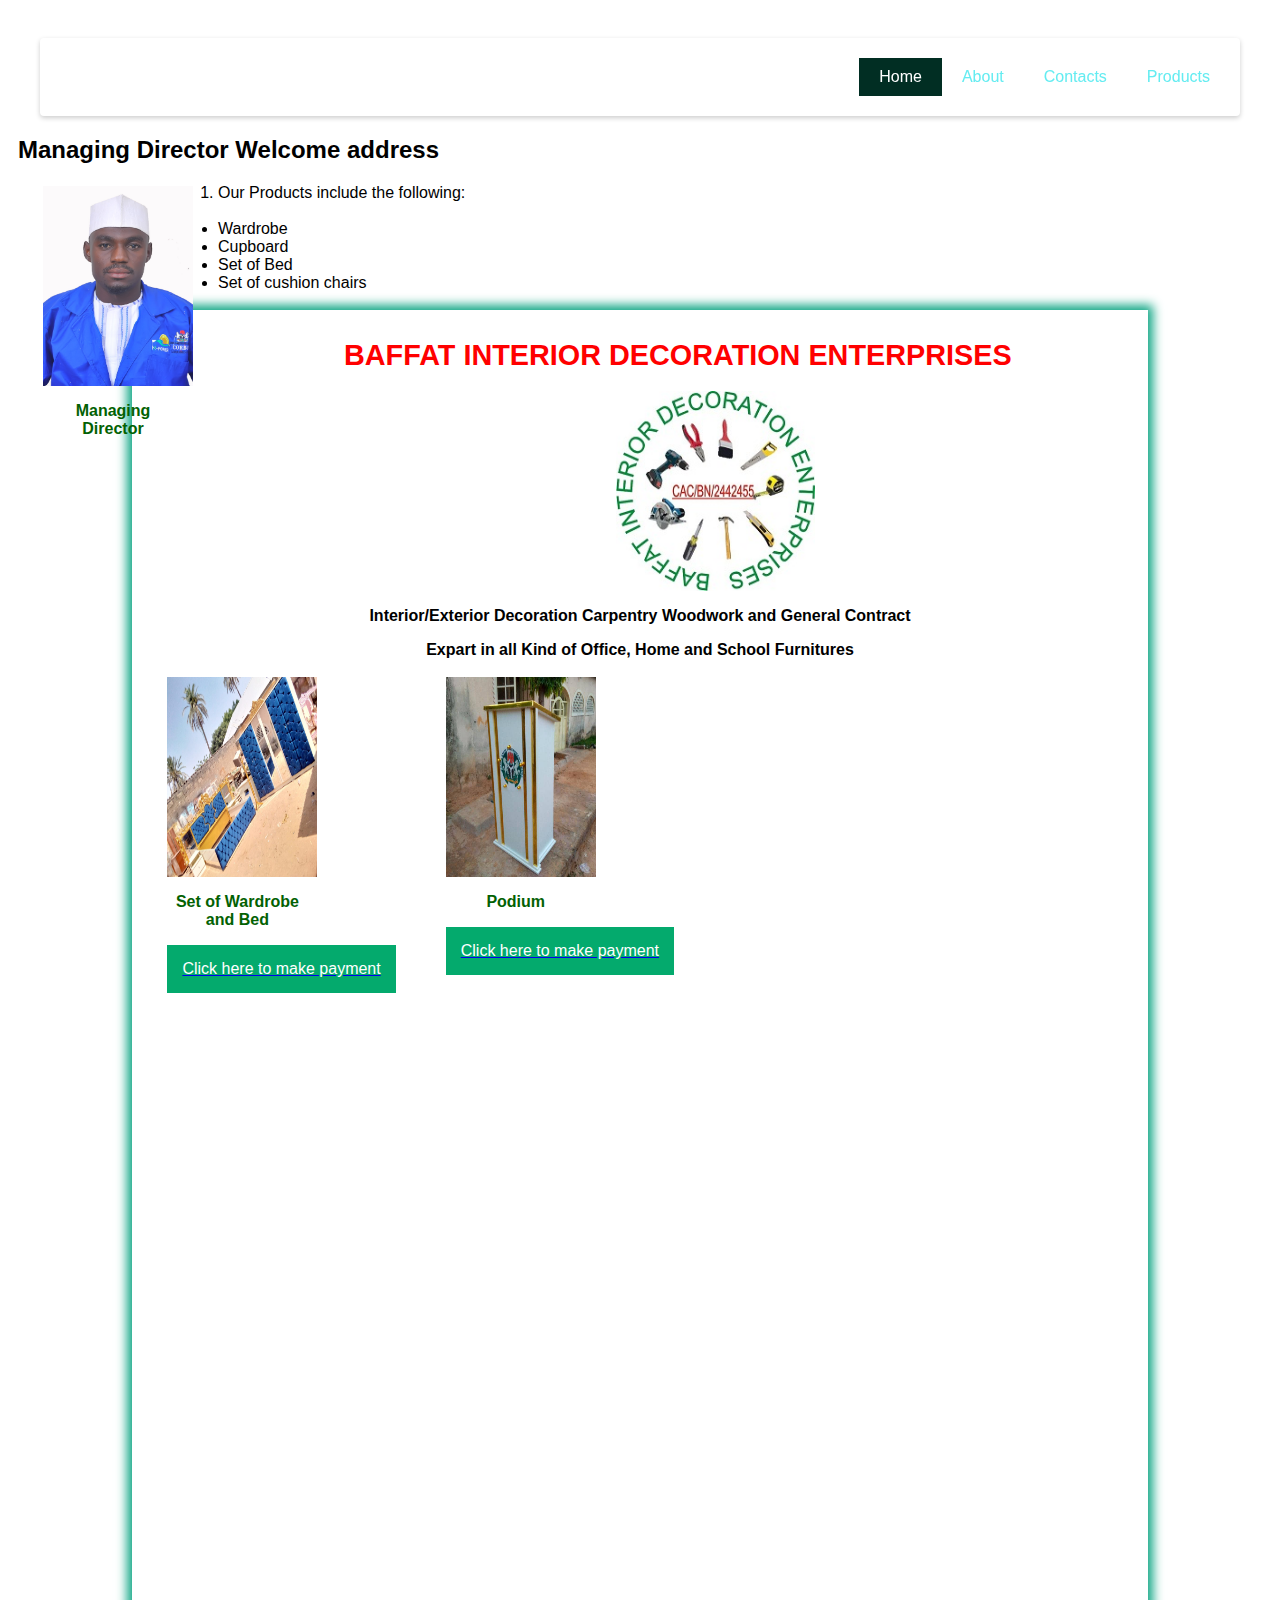
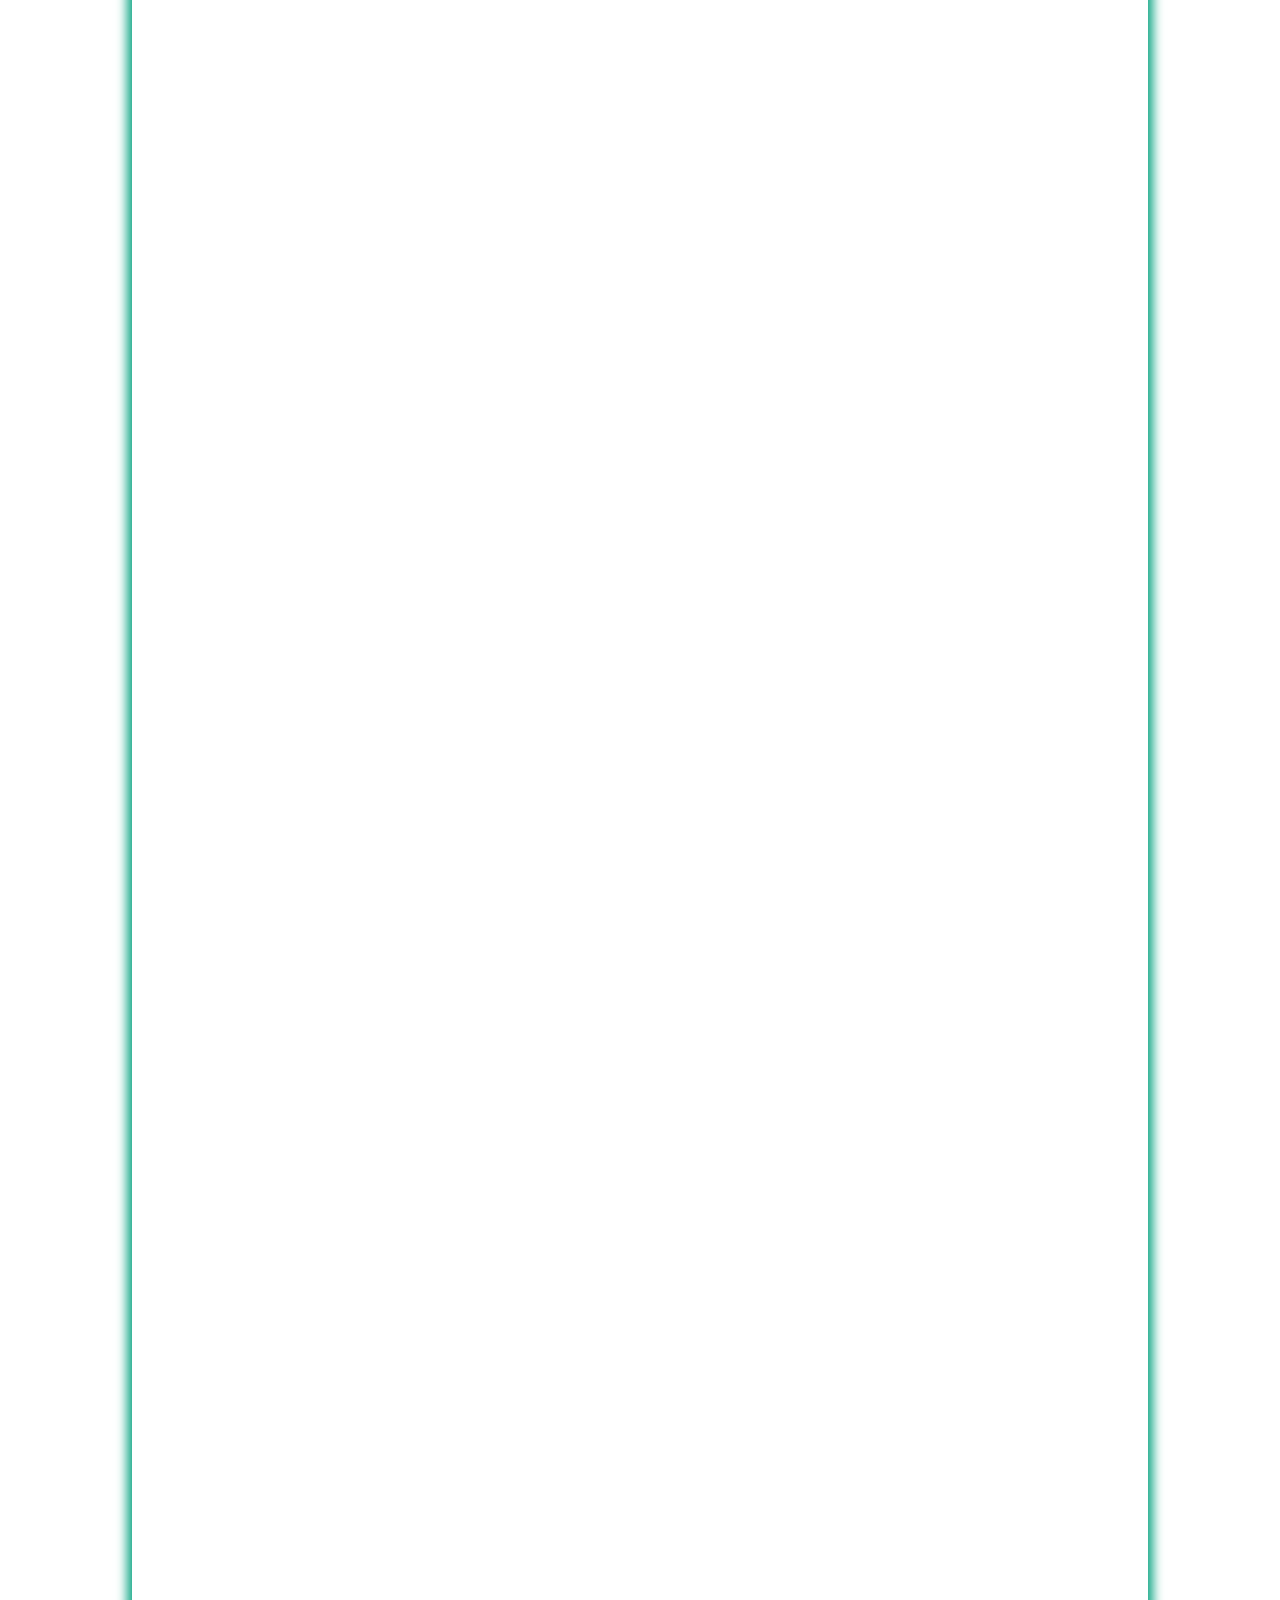
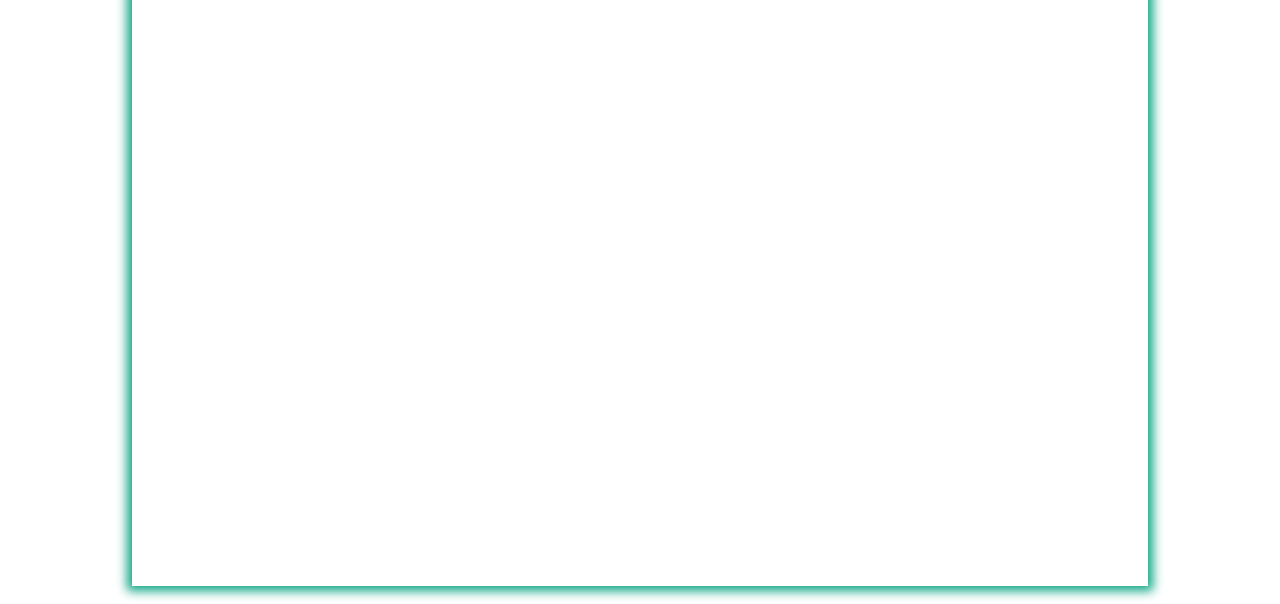
==== index.html @ 776082e8 "all code" ====
<html>
    <head>
        <title>Baffat</title>
        <link rel="stylesheet" href="index.css">
        <link rel="stylesheet" href="font-awesome/css/font-awesome.min.css">
        <script type="text/javascript" src="jquery-3.6.0.min.js"></script> 
    </head>
    <body>
        <header>
            <div class="menu-toggle"></div>
            <nav>
                <ul>
                  <li><a href="index.html" class="active">Home</a></li>
                  <li><a href="about.html">About</a></li>
                  <li><a href="contact.html">Contacts</a></li>
                  <li><a href="products.html">Products</a></li>
                </ul>
            </nav>
            <div class="clearfix"></div>
        </header>

            <h2><strong>Managing Director Welcome address</strong></h2>
            <section> 
            <img src="DSC_0494 (2).JPG" alt="one" id="daya">
            <p id="under"><strong>Managing Director</strong></p>
            </section>
        <ol>
            <li>Our Products include the following:</li>
        </ol>
        <ul>
            <li>Wardrobe</li>
            <li>Cupboard</li>
            <li>Set of Bed</li>
            <li>Set of cushion chairs</li>
        </ul>
        </div>
        <div class="container">
            <h1>Baffat Interior Decoration Enterprises</h1>
            <img src="Logo New 1.jpg" id="fat">
            <p id><strong>Interior/Exterior Decoration Carpentry Woodwork and General Contract</strong></p>
            <p id><strong>Expart in all Kind of Office, Home and School Furnitures</strong></p>
            <section>
                <img src="Wardrobe and Bed.jpeg" alt="one" id="daya">
                <p id="under"><strong>Set of Wardrobe and Bed</strong></p>
                <a href="https://paystack.com/pay/v2bkbr3n1f">
                    <button>Click here to make payment</button></a>
                </a>
            </section>
            <section>
                <img src="Podium.jpeg" alt="whistle" id="daya">
                <p id="under"><strong>Podium</strong></p>
                <a href="https://paystack.com/pay/gjy5828-xw">
                    <button>Click here to make payment</button></a>
                </a>
            </section>          
        </div>
        <script type="text/javascript" src="index.js"></script>
    </body>
</html>
---- index.css ----
header{
    position: relative;
    max-width: 1200px;
    margin: 20px auto;
    padding: 10px;
    background: #fff;
    box-sizing: border-box;
    border-radius: 4px;
    box-shadow: 0 2px 5px rgba(0,0,0,.2);
    position: sticky;
    top: 0;
  }
  .logo{
    height: 100px;
    padding: 0 20px;
    box-sizing: border-box;
    float: left;
  }
  nav{
    float: right;
  }
  .clearfix{
    clear: both;
  }
  nav ul{
    margin: 0;
    padding: 0;
    display: flex;
  }
  nav ul li{
    list-style: none;
  }
  nav ul li a{
    display: block;
    margin: 10px 0;
    padding: 10px 20px;
    text-decoration: none;
    color: #64ecf1;
  }
  nav ul li a.active,
  nav ul li a:hover
  {
    background: #012e23;
    color: #ffffff;
    transition: 0.5s;
  }
  
  @media (max-width: 1200px){
    header{
        margin: 20px;
    }
  }
  @media (max-width: 1000px){
    .menu-toggle{
        display: block;
        width:   50px;
        height: 50px;
        margin: 10px;
        background: rgb(188, 196, 243);
        float: right;
        cursor: pointer;
        text-align: center;
        font-size: 30px;
        color: #036103;
    }
  .menu-toggle:before{
    content: '\f0c9';
    font-family: fontAwesome;
    line-height: 40px;
  }
  .menu-toggle.active:before{
    content: '\f00d';
  }
  nav{
    display: none;
  }
  nav.active{
    display: block;
    width: 100%;
  }
  nav.active ul{
    display: block;
  }
  nav.active ul li a{
    margin: 0;
  }
  }

.container{
    margin: 0 auto;
    width: 80%;
    padding: 10px;
    box-shadow: 0px 0px 10px 5px #0fa685;
    height: 400%;
}
body{
    font-family: 'Segoe UI', Tahoma, Geneva, Verdana, sans-serif;
    padding: 10px;
}

h1{
    color:rgb(255, 0, 0);
    font-size: 1.8rem;
    text-transform: uppercase;
    text-align: center;
}
button {
    background-color: #04AA6D; 
    border: none;
    color: white;
    padding: 15px;
    text-align: center;
    text-decoration: none;
    display: grid;
    font-size: 16px;
    position: relative;
  }
  
#daya{
    width: 150px;
    padding-left: 0px 25px;
}
section{
    float: left;
    margin: 0 auto;
    padding: 2px 25px;

}
#under{
    text-align: center;
    max-width: 140px;
    color: #036103;
}
p{
    text-align: center;
}
#fat{
  width: 20%;
  margin-left: 40%;
}
#ikhlasee{
  text-align: justify;
  padding: 8px 12px;
}
ul{
  text-align: justify;
  padding: 2px 20px;
}

img { 
width: 200px;
height: 200px;
}
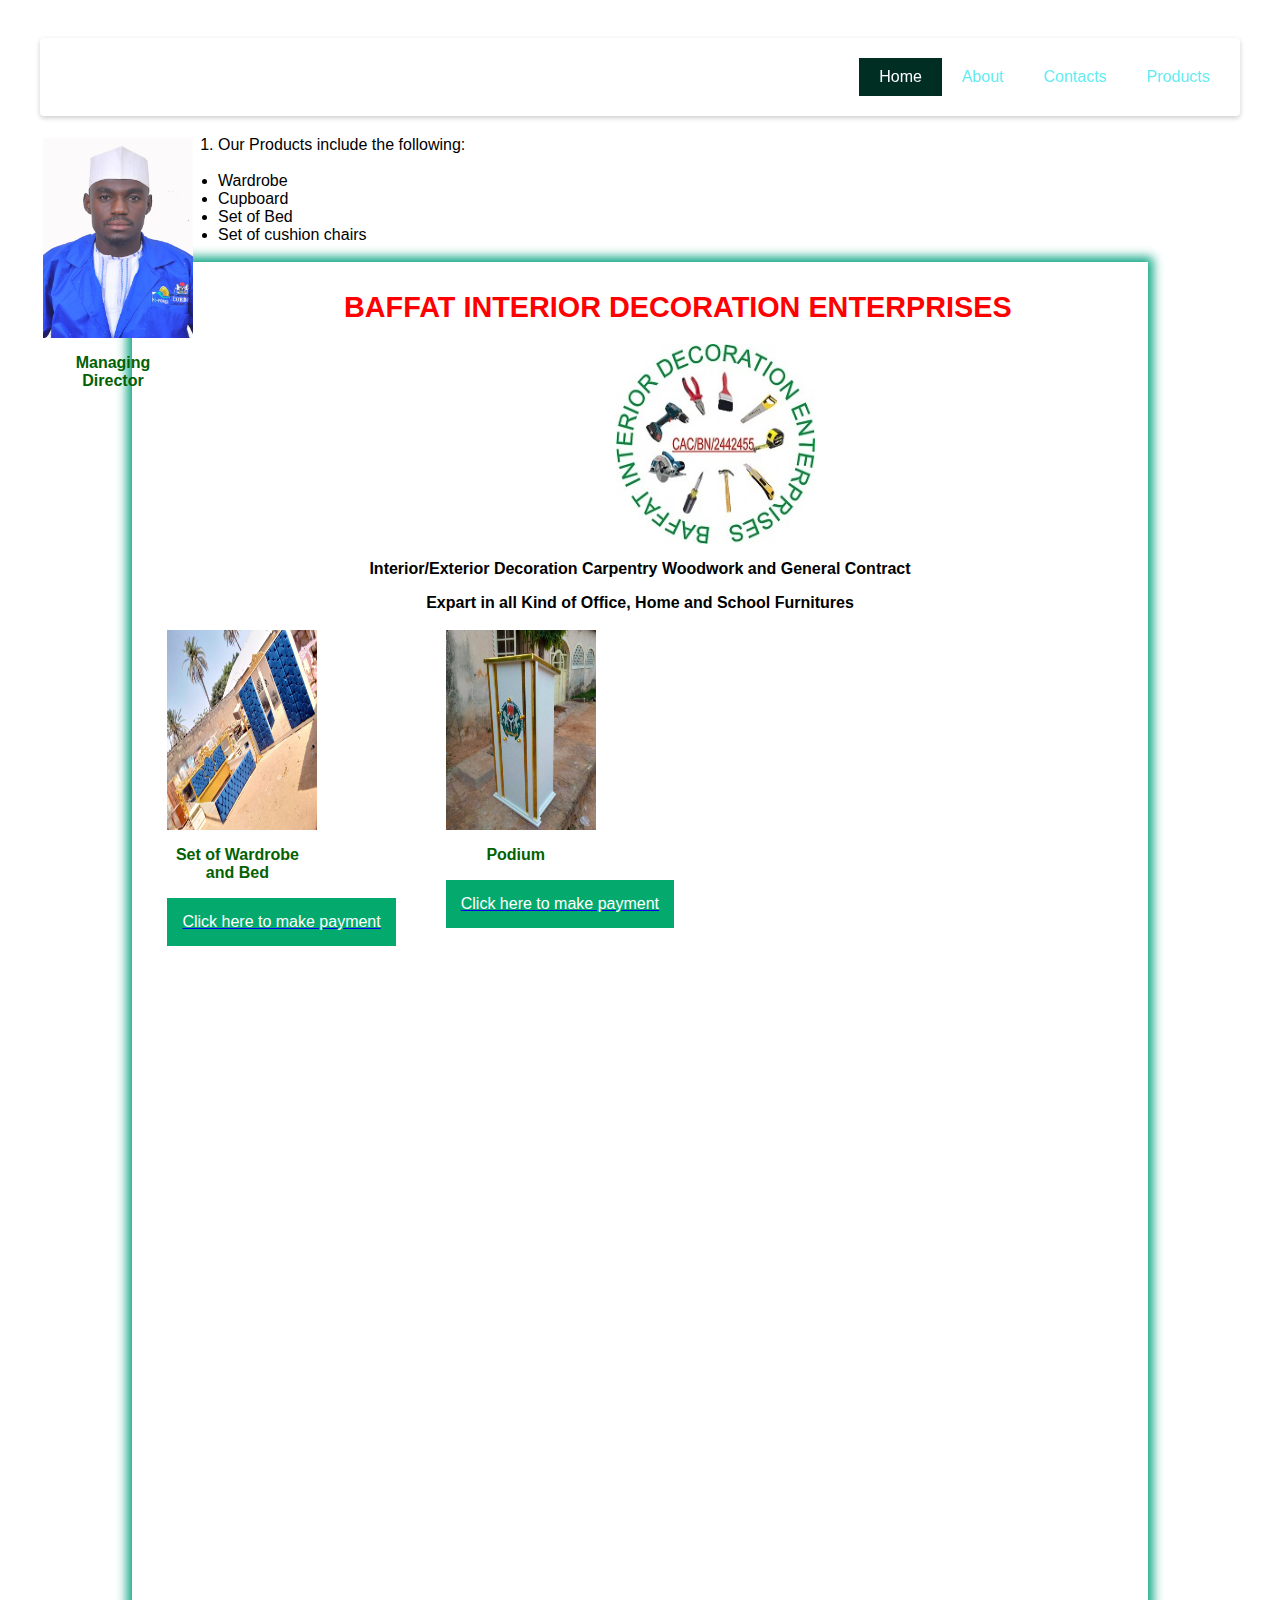
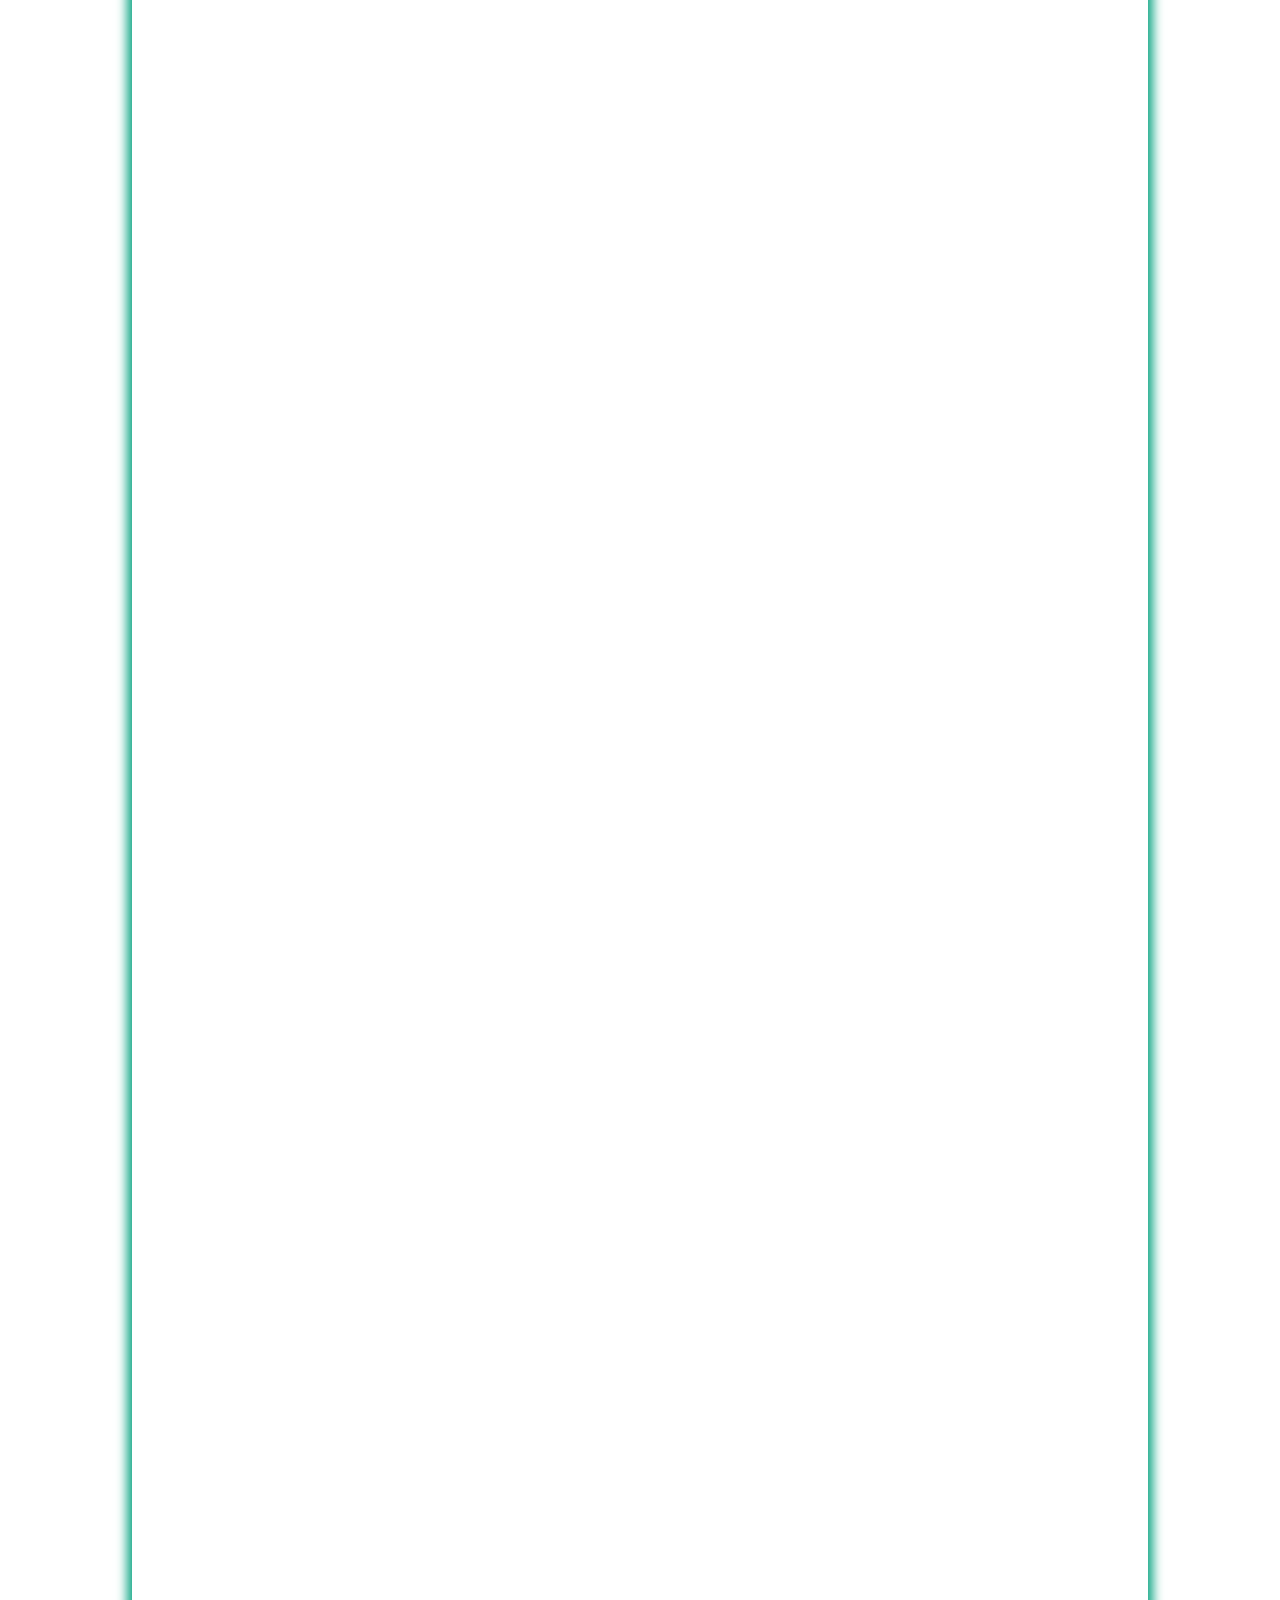
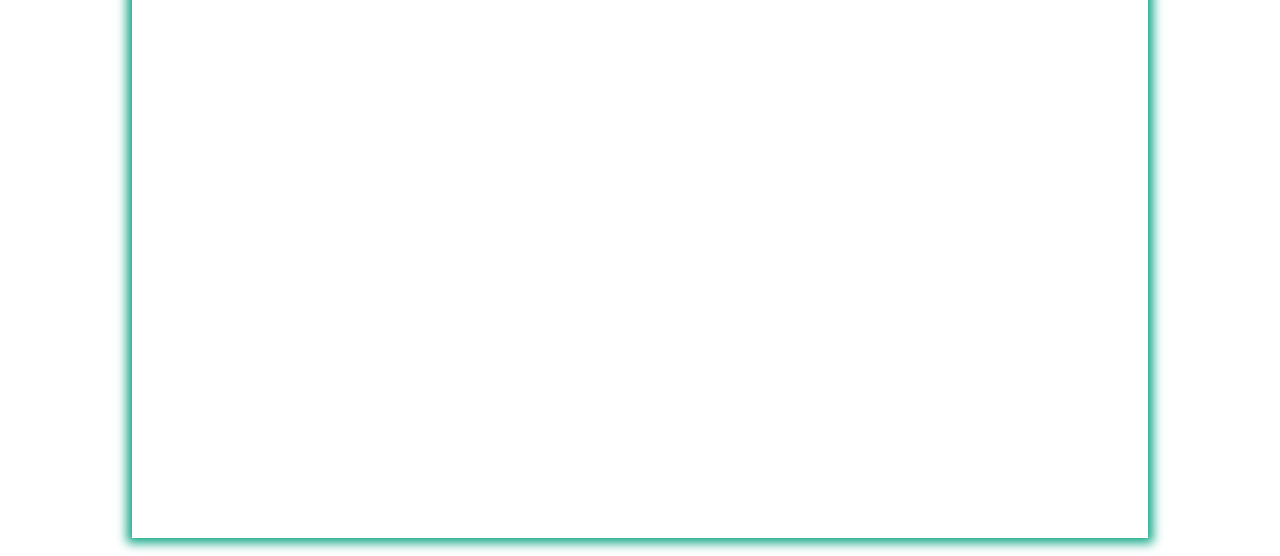
==== commit d85759fe: "all code" ====
--- a/index.html
+++ b/index.html
@@ -18,8 +18,7 @@
             </nav>
             <div class="clearfix"></div>
         </header>
-
-            <h2><strong>Managing Director Welcome address</strong></h2>
+        
             <section> 
             <img src="DSC_0494 (2).JPG" alt="one" id="daya">
             <p id="under"><strong>Managing Director</strong></p>
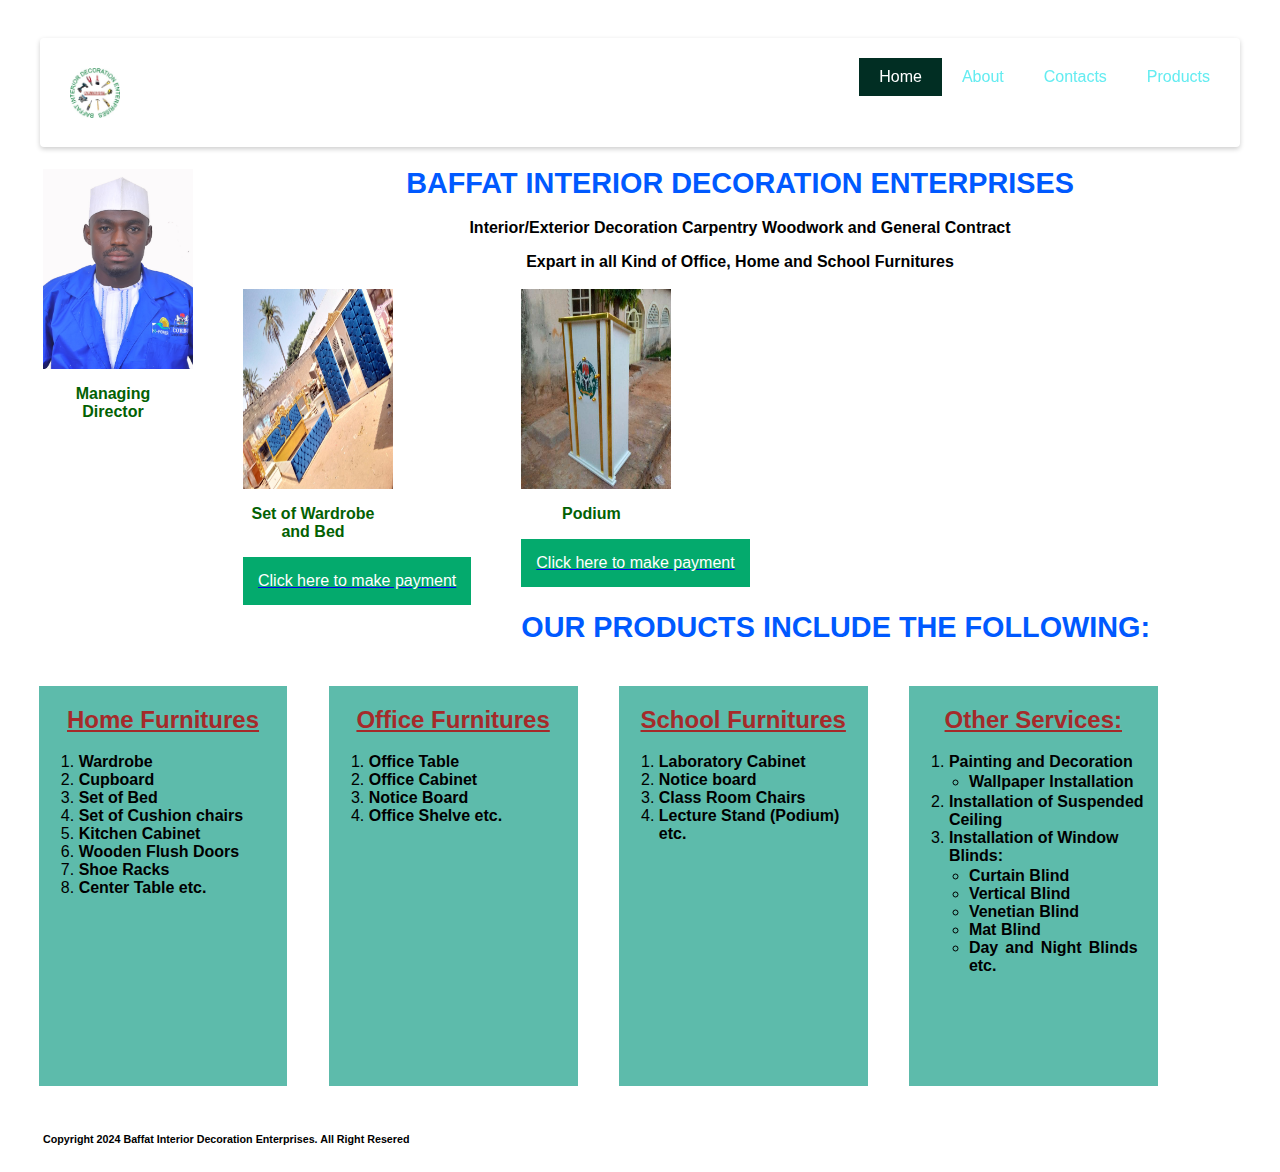
==== commit 290b516e: "all code" ====
--- a/index.html
+++ b/index.html
@@ -16,26 +16,15 @@
                   <li><a href="products.html">Products</a></li>
                 </ul>
             </nav>
+            <img src="Logo New 1.jpg" id="fat">
             <div class="clearfix"></div>
         </header>
-        
-            <section> 
-            <img src="DSC_0494 (2).JPG" alt="one" id="daya">
+        </div>
+        <section> 
+            <img src="DSC_0494 (2).JPG" id="daya">
             <p id="under"><strong>Managing Director</strong></p>
-            </section>
-        <ol>
-            <li>Our Products include the following:</li>
-        </ol>
-        <ul>
-            <li>Wardrobe</li>
-            <li>Cupboard</li>
-            <li>Set of Bed</li>
-            <li>Set of cushion chairs</li>
-        </ul>
-        </div>
-        <div class="container">
+        </section>
             <h1>Baffat Interior Decoration Enterprises</h1>
-            <img src="Logo New 1.jpg" id="fat">
             <p id><strong>Interior/Exterior Decoration Carpentry Woodwork and General Contract</strong></p>
             <p id><strong>Expart in all Kind of Office, Home and School Furnitures</strong></p>
             <section>
@@ -52,7 +41,67 @@
                     <button>Click here to make payment</button></a>
                 </a>
             </section>          
-        </div>
+        <section>
+        <p>
+        <h1><b>Our Products include the following:</b></h1>
+        </p>
+        </section>
+        <p>
+            <div class="row">
+                <div class="column" style="background-color:#5dbbab;">
+                    <h2><b>Home Furnitures</b></h2>
+                    <ol>
+                        <li><strong>Wardrobe</strong></li>
+                        <li><strong>Cupboard</strong></li>
+                        <li><strong>Set of Bed</strong></li>
+                        <li><strong>Set of Cushion chairs</strong></li>
+                        <li><strong>Kitchen Cabinet</strong></li>
+                        <li><strong>Wooden Flush Doors</strong></li>
+                        <li><strong>Shoe Racks</strong></li>
+                        <li><strong>Center Table etc.</strong></li>
+                    </ol>
+                </div>
+                <div class="column" style="background-color:#5dbbab;">
+                    <h2><b>Office Furnitures</b></h2>
+                    <ol>
+                        <li><b>Office Table</b></li>
+                        <li><b>Office Cabinet</b></li>
+                        <li><b>Notice Board</b></li>
+                        <li><b>Office Shelve etc.</b></li>
+                    </ol>
+                </div>
+                <div class="column" style="background-color:#5dbbab;">
+                    <h2><b>School Furnitures</b></h2>
+                    <ol>
+                        <li><b>Laboratory Cabinet</b></li>
+                        <li><b>Notice board</b></li>
+                        <li><b>Class Room Chairs</b></li>
+                        <li><b>Lecture Stand (Podium) etc.</b></li>
+                    </ol>
+                </div>
+                <div class="column" style="background-color:#5dbbab;">
+                    <h2><b>Other Services:</b></h2>
+                    <ol>
+                        <li><b>Painting and Decoration</b></li>
+                        <ul>
+                            <li><b>Wallpaper Installation</b></li>
+                        </ul>
+                        <li><b>Installation of Suspended Ceiling</b> </li>
+                        <li><b>Installation of Window Blinds:</b></li>
+                        <ul>
+                            <li><b>Curtain Blind</b></li>
+                            <li><b>Vertical Blind</b></li>
+                            <li><b>Venetian Blind</b></li>
+                            <li><b>Mat Blind</b></li>
+                            <li><b>Day and Night Blinds etc.</b></li>
+                        </ul>
+                    </ol>
+                </div>
+                 </p>
+                        <section>
+                        <h6>Copyright 2024 Baffat Interior Decoration Enterprises. All Right Resered</h6>
+                        </section>
+
         <script type="text/javascript" src="index.js"></script>
     </body>
 </html>--- a/index.css
+++ b/index.css
@@ -12,7 +12,7 @@
   }
   .logo{
     height: 100px;
-    padding: 0 20px;
+    padding: 20px;
     box-sizing: border-box;
     float: left;
   }
@@ -86,20 +86,21 @@
   }
   }
 
-.container{
+ /*.container {
     margin: 0 auto;
     width: 80%;
     padding: 10px;
     box-shadow: 0px 0px 10px 5px #0fa685;
-    height: 400%;
-}
+    height: 100%;*/
+ 
+
 body{
     font-family: 'Segoe UI', Tahoma, Geneva, Verdana, sans-serif;
     padding: 10px;
 }
 
 h1{
-    color:rgb(255, 0, 0);
+    color:rgb(0, 89, 255);
     font-size: 1.8rem;
     text-transform: uppercase;
     text-align: center;
@@ -124,19 +125,22 @@
     float: left;
     margin: 0 auto;
     padding: 2px 25px;
-
+  
 }
 #under{
     text-align: center;
     max-width: 140px;
     color: #036103;
 }
+
 p{
     text-align: center;
 }
 #fat{
-  width: 20%;
-  margin-left: 40%;
+  width: 50px;
+  margin: 1.66%;
+  height: 50px;
+  float: left;
 }
 #ikhlasee{
   text-align: justify;
@@ -150,4 +154,20 @@
 img { 
 width: 200px;
 height: 200px;
-}+}
+
+.column {
+  width: 20%;
+  float:left;
+  margin: 1.66%;
+  height: 400px;
+}
+h2{
+color: brown;
+text-align: center;
+text-decoration-line: underline;
+}
+
+h6{
+  text-align: center;
+} 